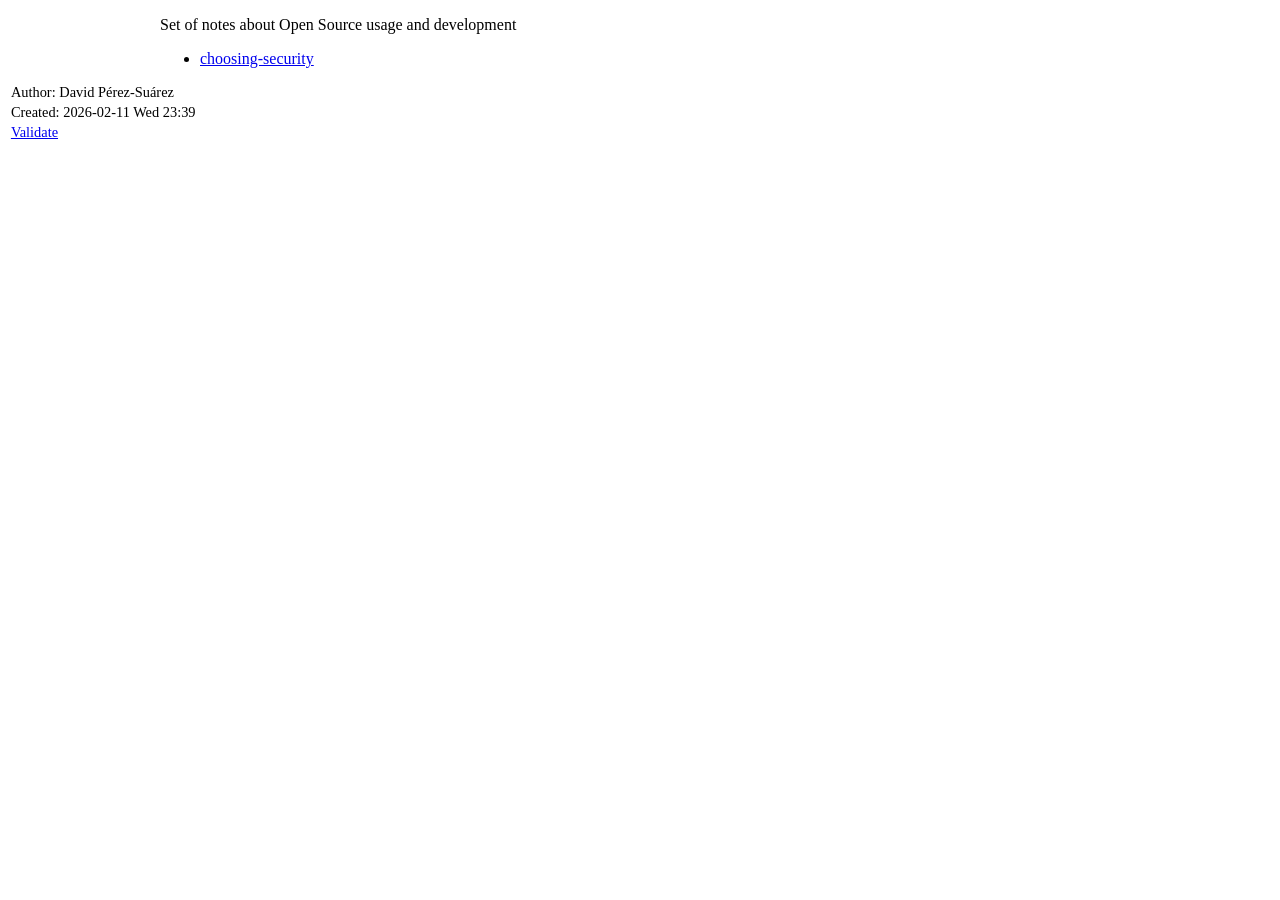
==== index.html @ 06fdd286 "Adds index page" ====
<?xml version="1.0" encoding="utf-8"?>
<!DOCTYPE html PUBLIC "-//W3C//DTD XHTML 1.0 Strict//EN"
"http://www.w3.org/TR/xhtml1/DTD/xhtml1-strict.dtd">
<html xmlns="http://www.w3.org/1999/xhtml" lang="en" xml:lang="en">
<head>
<!-- 2026-02-11 Wed 23:39 -->
<meta http-equiv="Content-Type" content="text/html;charset=utf-8" />
<meta name="viewport" content="width=device-width, initial-scale=1" />
<title>&lrm;</title>
<meta name="author" content="David Pérez-Suárez" />
<meta name="generator" content="Org Mode" />
<style type="text/css">
  #content { max-width: 60em; margin: auto; }
  .title  { text-align: center;
             margin-bottom: .2em; }
  .subtitle { text-align: center;
              font-size: medium;
              font-weight: bold;
              margin-top:0; }
  .todo   { font-family: monospace; color: red; }
  .done   { font-family: monospace; color: green; }
  .priority { font-family: monospace; color: orange; }
  .tag    { background-color: #eee; font-family: monospace;
            padding: 2px; font-size: 80%; font-weight: normal; }
  .timestamp { color: #bebebe; }
  .timestamp-kwd { color: #5f9ea0; }
  .org-right  { margin-left: auto; margin-right: 0px;  text-align: right; }
  .org-left   { margin-left: 0px;  margin-right: auto; text-align: left; }
  .org-center { margin-left: auto; margin-right: auto; text-align: center; }
  .underline { text-decoration: underline; }
  #postamble p, #preamble p { font-size: 90%; margin: .2em; }
  p.verse { margin-left: 3%; }
  pre {
    border: 1px solid #e6e6e6;
    border-radius: 3px;
    background-color: #f2f2f2;
    padding: 8pt;
    font-family: monospace;
    overflow: auto;
    margin: 1.2em;
  }
  pre.src {
    position: relative;
    overflow: auto;
  }
  pre.src:before {
    display: none;
    position: absolute;
    top: -8px;
    right: 12px;
    padding: 3px;
    color: #555;
    background-color: #f2f2f299;
  }
  pre.src:hover:before { display: inline; margin-top: 14px;}
  /* Languages per Org manual */
  pre.src-asymptote:before { content: 'Asymptote'; }
  pre.src-awk:before { content: 'Awk'; }
  pre.src-authinfo::before { content: 'Authinfo'; }
  pre.src-C:before { content: 'C'; }
  /* pre.src-C++ doesn't work in CSS */
  pre.src-clojure:before { content: 'Clojure'; }
  pre.src-css:before { content: 'CSS'; }
  pre.src-D:before { content: 'D'; }
  pre.src-ditaa:before { content: 'ditaa'; }
  pre.src-dot:before { content: 'Graphviz'; }
  pre.src-calc:before { content: 'Emacs Calc'; }
  pre.src-emacs-lisp:before { content: 'Emacs Lisp'; }
  pre.src-fortran:before { content: 'Fortran'; }
  pre.src-gnuplot:before { content: 'gnuplot'; }
  pre.src-haskell:before { content: 'Haskell'; }
  pre.src-hledger:before { content: 'hledger'; }
  pre.src-java:before { content: 'Java'; }
  pre.src-js:before { content: 'Javascript'; }
  pre.src-latex:before { content: 'LaTeX'; }
  pre.src-ledger:before { content: 'Ledger'; }
  pre.src-lisp:before { content: 'Lisp'; }
  pre.src-lilypond:before { content: 'Lilypond'; }
  pre.src-lua:before { content: 'Lua'; }
  pre.src-matlab:before { content: 'MATLAB'; }
  pre.src-mscgen:before { content: 'Mscgen'; }
  pre.src-ocaml:before { content: 'Objective Caml'; }
  pre.src-octave:before { content: 'Octave'; }
  pre.src-org:before { content: 'Org mode'; }
  pre.src-oz:before { content: 'OZ'; }
  pre.src-plantuml:before { content: 'Plantuml'; }
  pre.src-processing:before { content: 'Processing.js'; }
  pre.src-python:before { content: 'Python'; }
  pre.src-R:before { content: 'R'; }
  pre.src-ruby:before { content: 'Ruby'; }
  pre.src-sass:before { content: 'Sass'; }
  pre.src-scheme:before { content: 'Scheme'; }
  pre.src-screen:before { content: 'Gnu Screen'; }
  pre.src-sed:before { content: 'Sed'; }
  pre.src-sh:before { content: 'shell'; }
  pre.src-sql:before { content: 'SQL'; }
  pre.src-sqlite:before { content: 'SQLite'; }
  /* additional languages in org.el's org-babel-load-languages alist */
  pre.src-forth:before { content: 'Forth'; }
  pre.src-io:before { content: 'IO'; }
  pre.src-J:before { content: 'J'; }
  pre.src-makefile:before { content: 'Makefile'; }
  pre.src-maxima:before { content: 'Maxima'; }
  pre.src-perl:before { content: 'Perl'; }
  pre.src-picolisp:before { content: 'Pico Lisp'; }
  pre.src-scala:before { content: 'Scala'; }
  pre.src-shell:before { content: 'Shell Script'; }
  pre.src-ebnf2ps:before { content: 'ebfn2ps'; }
  /* additional language identifiers per "defun org-babel-execute"
       in ob-*.el */
  pre.src-cpp:before  { content: 'C++'; }
  pre.src-abc:before  { content: 'ABC'; }
  pre.src-coq:before  { content: 'Coq'; }
  pre.src-groovy:before  { content: 'Groovy'; }
  /* additional language identifiers from org-babel-shell-names in
     ob-shell.el: ob-shell is the only babel language using a lambda to put
     the execution function name together. */
  pre.src-bash:before  { content: 'bash'; }
  pre.src-csh:before  { content: 'csh'; }
  pre.src-ash:before  { content: 'ash'; }
  pre.src-dash:before  { content: 'dash'; }
  pre.src-ksh:before  { content: 'ksh'; }
  pre.src-mksh:before  { content: 'mksh'; }
  pre.src-posh:before  { content: 'posh'; }
  /* Additional Emacs modes also supported by the LaTeX listings package */
  pre.src-ada:before { content: 'Ada'; }
  pre.src-asm:before { content: 'Assembler'; }
  pre.src-caml:before { content: 'Caml'; }
  pre.src-delphi:before { content: 'Delphi'; }
  pre.src-html:before { content: 'HTML'; }
  pre.src-idl:before { content: 'IDL'; }
  pre.src-mercury:before { content: 'Mercury'; }
  pre.src-metapost:before { content: 'MetaPost'; }
  pre.src-modula-2:before { content: 'Modula-2'; }
  pre.src-pascal:before { content: 'Pascal'; }
  pre.src-ps:before { content: 'PostScript'; }
  pre.src-prolog:before { content: 'Prolog'; }
  pre.src-simula:before { content: 'Simula'; }
  pre.src-tcl:before { content: 'tcl'; }
  pre.src-tex:before { content: 'TeX'; }
  pre.src-plain-tex:before { content: 'Plain TeX'; }
  pre.src-verilog:before { content: 'Verilog'; }
  pre.src-vhdl:before { content: 'VHDL'; }
  pre.src-xml:before { content: 'XML'; }
  pre.src-nxml:before { content: 'XML'; }
  /* add a generic configuration mode; LaTeX export needs an additional
     (add-to-list 'org-latex-listings-langs '(conf " ")) in .emacs */
  pre.src-conf:before { content: 'Configuration File'; }

  table { border-collapse:collapse; }
  caption.t-above { caption-side: top; }
  caption.t-bottom { caption-side: bottom; }
  td, th { vertical-align:top;  }
  th.org-right  { text-align: center;  }
  th.org-left   { text-align: center;   }
  th.org-center { text-align: center; }
  td.org-right  { text-align: right;  }
  td.org-left   { text-align: left;   }
  td.org-center { text-align: center; }
  dt { font-weight: bold; }
  .footpara { display: inline; }
  .footdef  { margin-bottom: 1em; }
  .figure { padding: 1em; }
  .figure p { text-align: center; }
  .equation-container {
    display: table;
    text-align: center;
    width: 100%;
  }
  .equation {
    vertical-align: middle;
  }
  .equation-label {
    display: table-cell;
    text-align: right;
    vertical-align: middle;
  }
  .inlinetask {
    padding: 10px;
    border: 2px solid gray;
    margin: 10px;
    background: #ffffcc;
  }
  #org-div-home-and-up
   { text-align: right; font-size: 70%; white-space: nowrap; }
  textarea { overflow-x: auto; }
  .linenr { font-size: smaller }
  .code-highlighted { background-color: #ffff00; }
  .org-info-js_info-navigation { border-style: none; }
  #org-info-js_console-label
    { font-size: 10px; font-weight: bold; white-space: nowrap; }
  .org-info-js_search-highlight
    { background-color: #ffff00; color: #000000; font-weight: bold; }
  .org-svg { }
</style>
</head>
<body>
<div id="content" class="content">
<p>
Set of notes about Open Source usage and development
</p>

<ul class="org-ul">
<li><a href="choosing-security/index.html">choosing-security</a></li>
</ul>
</div>
<div id="postamble" class="status">
<p class="author">Author: David Pérez-Suárez</p>
<p class="date">Created: 2026-02-11 Wed 23:39</p>
<p class="validation"><a href="https://validator.w3.org/check?uri=referer">Validate</a></p>
</div>
</body>
</html>
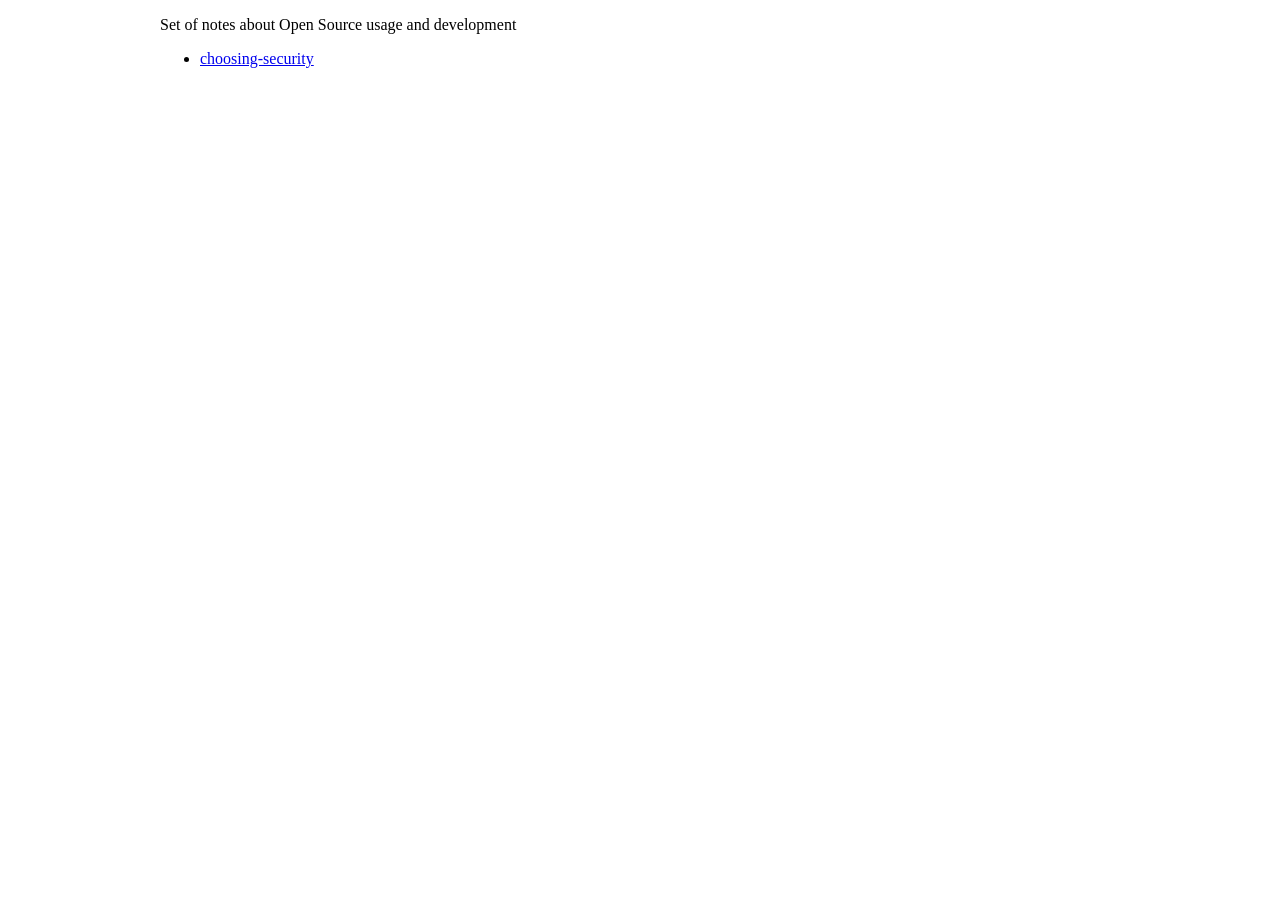
==== commit 8aae763d: "Removes author and creation for index page" ====
--- a/index.html
+++ b/index.html
@@ -204,10 +204,5 @@
 <li><a href="choosing-security/index.html">choosing-security</a></li>
 </ul>
 </div>
-<div id="postamble" class="status">
-<p class="author">Author: David Pérez-Suárez</p>
-<p class="date">Created: 2026-02-11 Wed 23:39</p>
-<p class="validation"><a href="https://validator.w3.org/check?uri=referer">Validate</a></p>
-</div>
 </body>
 </html>
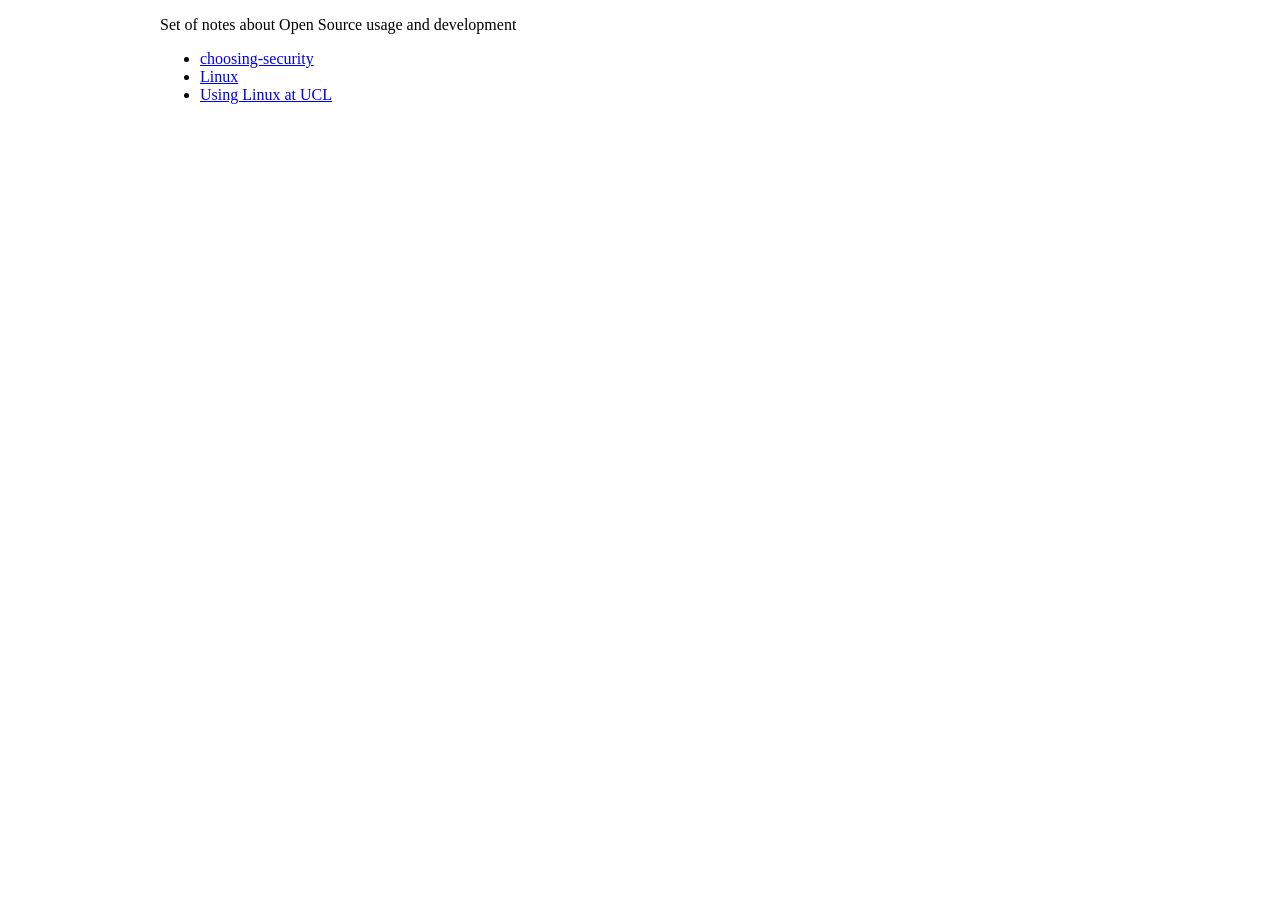
==== commit a19aa2a5: "Adds the latest presentations" ====
--- a/index.html
+++ b/index.html
@@ -3,7 +3,7 @@
 "http://www.w3.org/TR/xhtml1/DTD/xhtml1-strict.dtd">
 <html xmlns="http://www.w3.org/1999/xhtml" lang="en" xml:lang="en">
 <head>
-<!-- 2026-02-11 Wed 23:39 -->
+<!-- 2026-03-06 Fri 20:39 -->
 <meta http-equiv="Content-Type" content="text/html;charset=utf-8" />
 <meta name="viewport" content="width=device-width, initial-scale=1" />
 <title>&lrm;</title>
@@ -202,6 +202,8 @@
 
 <ul class="org-ul">
 <li><a href="choosing-security/index.html">choosing-security</a></li>
+<li><a href="linux/index.html">Linux</a></li>
+<li><a href="at-ucl/index.html">Using Linux at UCL</a></li>
 </ul>
 </div>
 </body>
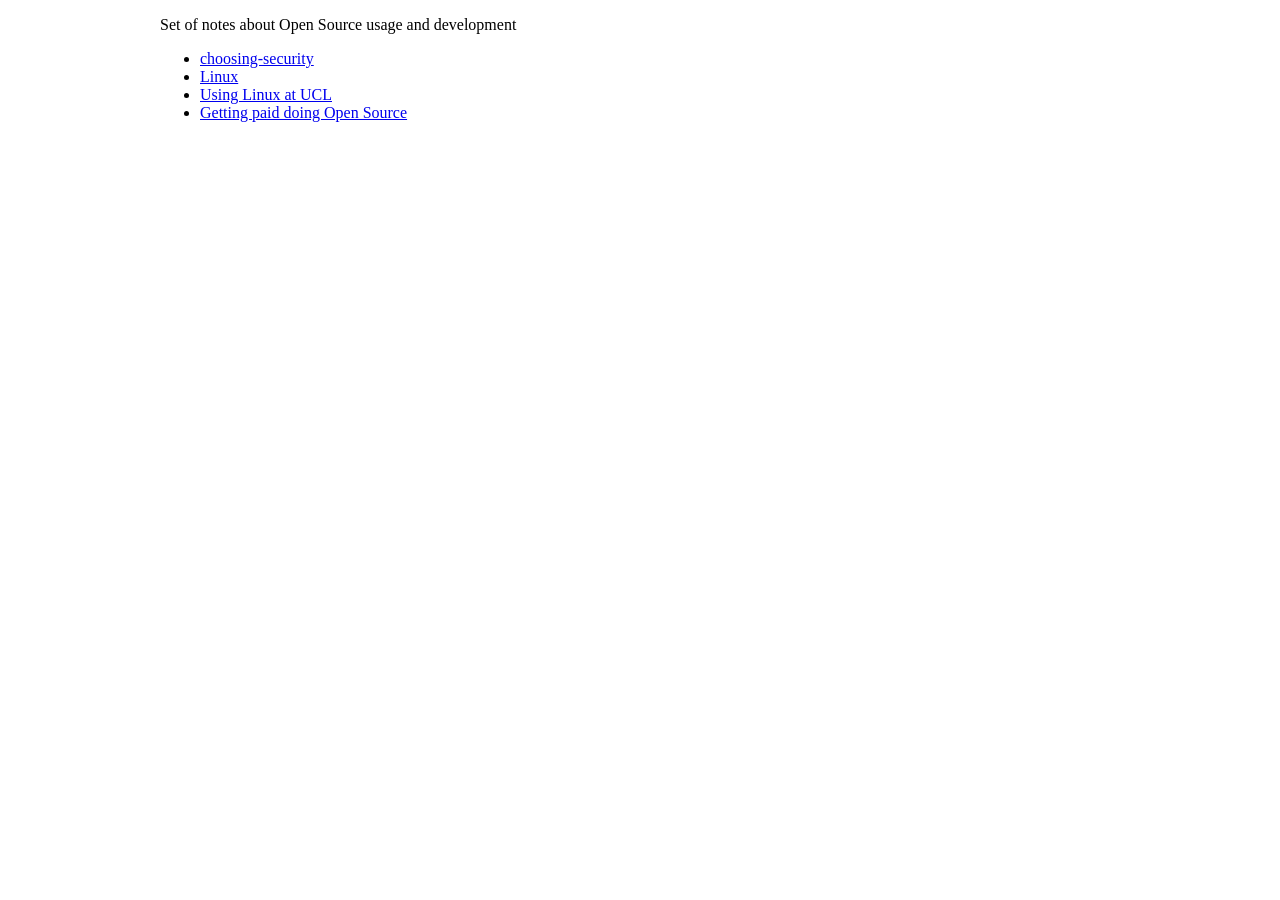
==== commit 7a584876: "Adds slides about GSoC" ====
--- a/index.html
+++ b/index.html
@@ -3,7 +3,7 @@
 "http://www.w3.org/TR/xhtml1/DTD/xhtml1-strict.dtd">
 <html xmlns="http://www.w3.org/1999/xhtml" lang="en" xml:lang="en">
 <head>
-<!-- 2026-03-06 Fri 20:39 -->
+<!-- 2026-03-06 Fri 21:01 -->
 <meta http-equiv="Content-Type" content="text/html;charset=utf-8" />
 <meta name="viewport" content="width=device-width, initial-scale=1" />
 <title>&lrm;</title>
@@ -204,6 +204,7 @@
 <li><a href="choosing-security/index.html">choosing-security</a></li>
 <li><a href="linux/index.html">Linux</a></li>
 <li><a href="at-ucl/index.html">Using Linux at UCL</a></li>
+<li><a href="paid-os/index.html">Getting paid doing Open Source</a></li>
 </ul>
 </div>
 </body>
